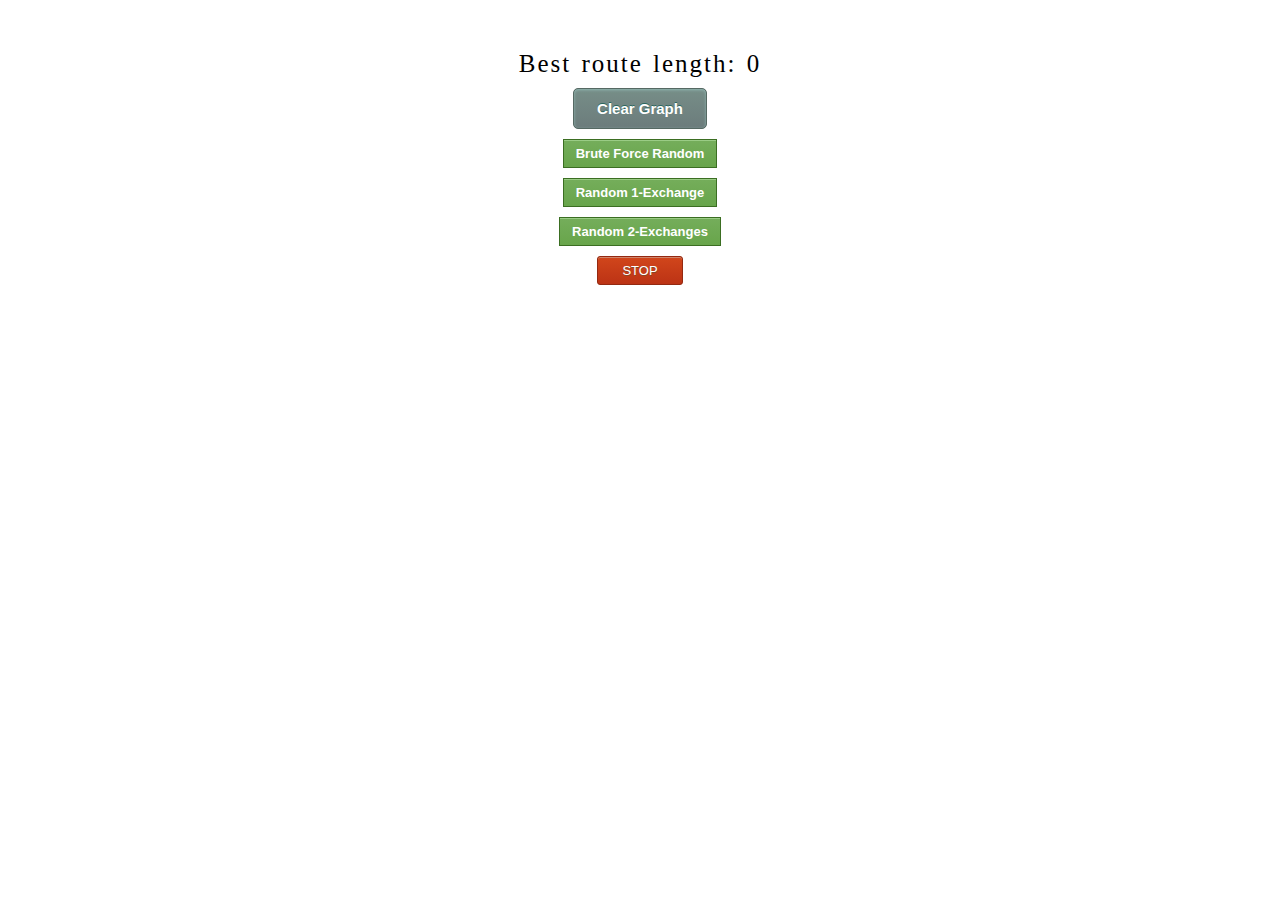
==== or_playground/app_tsp.html @ 72ca982d "project restructuring" ====
<!DOCTYPE html>
<!--[if lt IE 7]>      <html class="no-js lt-ie9 lt-ie8 lt-ie7"> <![endif]-->
<!--[if IE 7]>         <html class="no-js lt-ie9 lt-ie8"> <![endif]-->
<!--[if IE 8]>         <html class="no-js lt-ie9"> <![endif]-->
<!--[if gt IE 8]>      <html class="no-js"> <!--<![endif]-->
<html>
    <head>

        <link rel="stylesheet" href="self_styles.css">
        <!-- Load D3 from site -->
        <script src="https://d3js.org/d3.v3.min.js" charset="utf-8"></script>
    
      </head>
    <body>
        <!--[if lt IE 7]>
            <p class="browsehappy">You are using an <strong>outdated</strong> browser. Please <a href="#">upgrade your browser</a> to improve your experience.</p>
        <![endif]-->
        <div id="toptext">Best route length: 0</div>
        <script type="text/javascript" src="app_tsp.js"></script>
        
        <button onclick="clearArray()" class="greyButton">Clear Graph</button>

        <button id="randomSearchButton" onclick="initializeRandomRoute()" class="myButton">Brute Force Random</button>
        <button id="randomOneExchangeOptbutton" onclick="twoOpt(1)" class="myButton">Random 1-Exchange</button>
        <button id="randomTwoExchangeOptbutton" onclick="twoOpt(2)" class="myButton">Random 2-Exchanges</button>
        <button id="stopButton" onclick="stop()" class="redButton">STOP</button>
    </body>
</html>
---- or_playground/self_styles.css ----
.myButton {
	box-shadow:inset 0px 1px 0px 0px #9acc85;
	background:linear-gradient(to bottom, #74ad5a 5%, #68a54b 100%);
	background-color:#74ad5a;
	border:1px solid #3b6e22;
	display:inline-block;
	cursor:pointer;
	color:#ffffff;
	font-family:Arial;
	font-size:13px;
	font-weight:bold;
	padding:6px 12px;
	text-decoration:none;
	display: block; margin: auto;
	margin-bottom:10px;
}
.myButton:hover {
	background:linear-gradient(to bottom, #68a54b 5%, #74ad5a 100%);
	background-color:#68a54b;
}
.myButton:active {
	position:relative;
	top:1px;
}

.redButton {
	box-shadow:inset 0px 1px 0px 0px #cf866c;
	background:linear-gradient(to bottom, #d0451b 5%, #bc3315 100%);
	background-color:#d0451b;
	border-radius:3px;
	border:1px solid #942911;
	display:inline-block;
	cursor:pointer;
	color:#ffffff;
	font-family:Arial;
	font-size:13px;
	padding:6px 24px;
	text-decoration:none;
  text-shadow:0px 1px 0px #854629;
  display: block; margin: auto;
  margin-bottom:10px;
}
.redButton:hover {
	background:linear-gradient(to bottom, #bc3315 5%, #d0451b 100%);
	background-color:#bc3315;
}
.redButton:active {
	position:relative;
	top:1px;
}

.greyButton {
	box-shadow:inset 0px 1px 3px 0px #91b8b3;
	background:linear-gradient(to bottom, #768d87 5%, #6c7c7c 100%);
	background-color:#768d87;
	border-radius:5px;
	border:1px solid #566963;
	display:inline-block;
	cursor:pointer;
	color:#ffffff;
	font-family:Arial;
	font-size:15px;
	font-weight:bold;
	padding:11px 23px;
	text-decoration:none;
  text-shadow:0px -1px 0px #2b665e;
  display: block; margin: auto;
  margin-top:10px;
  margin-bottom:10px;
}
.greyButton:hover {
	background:linear-gradient(to bottom, #6c7c7c 5%, #768d87 100%);
	background-color:#6c7c7c;
}
.greyButton:active {
	position:relative;
	top:1px;
}



#toptext {
  font-family: Georgia, serif;
  font-size: 25px;
  letter-spacing: 2px;
  word-spacing: 2px;
  color: #000000;
  font-weight: normal;
  text-decoration: none;
  font-style: normal;
  font-variant: normal;
  text-transform: none;
  text-align: center;
  margin-top:50px;
  }


body {
  margin: 0;
  font-family: sans-serif;
  font-size: 11px;
}

.axis path, .axis line {
  fill: none;
  stroke: black;
  shape-rendering: crispEdges;  /* Round any decimal pixels so it'll render nicely */
}

.center {
	display: block; margin: auto;
	margin-bottom:10px;
	width: 30%;
  }
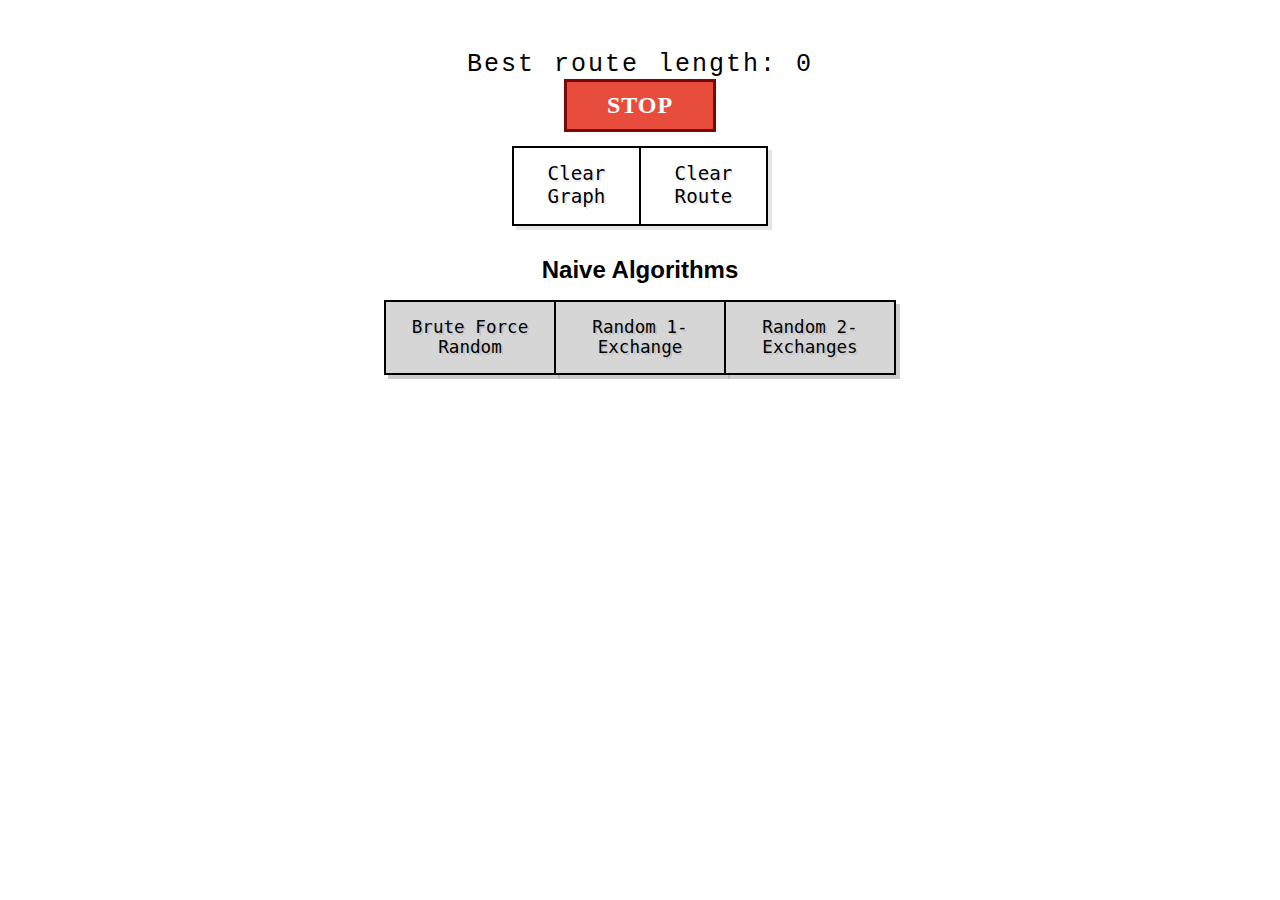
==== commit b538fceb: "update styles" ====
--- a/or_playground/app_tsp.html
+++ b/or_playground/app_tsp.html
@@ -18,11 +18,24 @@
         <div id="toptext">Best route length: 0</div>
         <script type="text/javascript" src="app_tsp.js"></script>
         
-        <button onclick="clearArray()" class="greyButton">Clear Graph</button>
+        <button class = "btn btn-3" style = "font-size:1.5rem" onclick="stop()">STOP</button>
+        <br>
 
-        <button id="randomSearchButton" onclick="initializeRandomRoute()" class="myButton">Brute Force Random</button>
-        <button id="randomOneExchangeOptbutton" onclick="twoOpt(1)" class="myButton">Random 1-Exchange</button>
-        <button id="randomTwoExchangeOptbutton" onclick="twoOpt(2)" class="myButton">Random 2-Exchanges</button>
-        <button id="stopButton" onclick="stop()" class="redButton">STOP</button>
+        <div class="multi-button">
+            <button onclick="clearArray()">Clear Graph</button>
+            <button onclick="clearRoute()">Clear Route</button>
+        </div>
+        
+        <br>
+        <div style="font-family: 'Oswald', sans-serif;">
+        <h1>Naive Algorithms</h1>
+        </div>
+        <div class="multi-button" style="width: 40%">
+            <button class = "multi-button button" style = "font-size: 1.1rem;background-color:rgb(214, 214, 214)" onclick="initializeRandomRoute()">Brute Force Random</button>
+            <button class = "multi-button button" style = "font-size: 1.1rem;background-color:rgb(214, 214, 214)" onclick="randomExchange(1)">Random 1-Exchange</button>
+            <button class = "multi-button button" style = "font-size: 1.1rem;background-color:rgb(214, 214, 214)" onclick="randomExchange(2)">Random 2-Exchanges</button>
+        </div>
+        <br>
+
     </body>
 </html>--- a/or_playground/self_styles.css
+++ b/or_playground/self_styles.css
@@ -1,86 +1,9 @@
-.myButton {
-	box-shadow:inset 0px 1px 0px 0px #9acc85;
-	background:linear-gradient(to bottom, #74ad5a 5%, #68a54b 100%);
-	background-color:#74ad5a;
-	border:1px solid #3b6e22;
-	display:inline-block;
-	cursor:pointer;
-	color:#ffffff;
-	font-family:Arial;
-	font-size:13px;
-	font-weight:bold;
-	padding:6px 12px;
-	text-decoration:none;
-	display: block; margin: auto;
-	margin-bottom:10px;
-}
-.myButton:hover {
-	background:linear-gradient(to bottom, #68a54b 5%, #74ad5a 100%);
-	background-color:#68a54b;
-}
-.myButton:active {
-	position:relative;
-	top:1px;
+#container{
+    text-align: center;
 }
 
-.redButton {
-	box-shadow:inset 0px 1px 0px 0px #cf866c;
-	background:linear-gradient(to bottom, #d0451b 5%, #bc3315 100%);
-	background-color:#d0451b;
-	border-radius:3px;
-	border:1px solid #942911;
-	display:inline-block;
-	cursor:pointer;
-	color:#ffffff;
-	font-family:Arial;
-	font-size:13px;
-	padding:6px 24px;
-	text-decoration:none;
-  text-shadow:0px 1px 0px #854629;
-  display: block; margin: auto;
-  margin-bottom:10px;
-}
-.redButton:hover {
-	background:linear-gradient(to bottom, #bc3315 5%, #d0451b 100%);
-	background-color:#bc3315;
-}
-.redButton:active {
-	position:relative;
-	top:1px;
-}
-
-.greyButton {
-	box-shadow:inset 0px 1px 3px 0px #91b8b3;
-	background:linear-gradient(to bottom, #768d87 5%, #6c7c7c 100%);
-	background-color:#768d87;
-	border-radius:5px;
-	border:1px solid #566963;
-	display:inline-block;
-	cursor:pointer;
-	color:#ffffff;
-	font-family:Arial;
-	font-size:15px;
-	font-weight:bold;
-	padding:11px 23px;
-	text-decoration:none;
-  text-shadow:0px -1px 0px #2b665e;
-  display: block; margin: auto;
-  margin-top:10px;
-  margin-bottom:10px;
-}
-.greyButton:hover {
-	background:linear-gradient(to bottom, #6c7c7c 5%, #768d87 100%);
-	background-color:#6c7c7c;
-}
-.greyButton:active {
-	position:relative;
-	top:1px;
-}
-
-
-
 #toptext {
-  font-family: Georgia, serif;
+  font-family: "Lucida Console", "Courier New", monospace;
   font-size: 25px;
   letter-spacing: 2px;
   word-spacing: 2px;
@@ -96,19 +19,158 @@
 
 
 body {
-  margin: 0;
+  margin:0px;
   font-family: sans-serif;
-  font-size: 11px;
+  font-size: 12px;
+  place-items: center;
+  display: grid;
 }
 
 .axis path, .axis line {
   fill: none;
-  stroke: black;
+  stroke: rgb(194, 190, 190);
   shape-rendering: crispEdges;  /* Round any decimal pixels so it'll render nicely */
 }
+
 
 .center {
 	display: block; margin: auto;
 	margin-bottom:10px;
 	width: 30%;
-  }+}
+
+:root {
+	--border-size: 0.125rem;
+	--duration: 250ms;
+	--ease: cubic-bezier(0.215, 0.61, 0.355, 1);
+	--font-family: monospace;
+	--color-primary: white;
+	--color-secondary: black;
+	--color-tertiary: dodgerblue;
+	--shadow: rgba(0, 0, 0, 0.1);
+	--space: 1rem;
+  }
+
+.multi-button {
+	display: flex;
+	width: 20%;
+	box-shadow: var(--shadow) 4px 4px;
+  }
+  
+.multi-button button {
+flex-grow: 1;
+cursor: pointer;
+position: relative;
+padding:
+	calc(var(--space) / 1.125)
+	var(--space)
+	var(--space);
+border: var(--border-size) solid black;
+color: var(--color-secondary);
+background-color: var(--color-primary);
+font-size: 1.2rem;
+font-family: var(--font-family);
+text-shadow: var(--shadow) 2px 2px;
+transition: flex-grow var(--duration) var(--ease);
+}
+
+.multi-button button + button {
+border-left: var(--border-size) solid black;
+margin-left: calc(var(--border-size) * -1);
+}
+
+.multi-button button:hover,
+.multi-button button:focus {
+flex-grow: 2;
+color: white;
+outline: none;
+text-shadow: none;
+background-color: var(--color-secondary);
+}
+
+.multi-button button:focus {
+outline: var(--border-size) dashed var(--color-primary);
+outline-offset: calc(var(--border-size) * -3);
+}
+
+.multi-button:hover button:focus:not(:hover) {
+flex-grow: 1;
+color: var(--color-secondary);
+background-color: var(--color-primary);
+outline-color: var(--color-tertiary);
+}
+
+.multi-button button:active {
+transform: translateY(var(--border-size));
+}
+
+
+/* General button style */
+.btn {
+	border: 3px solid rgb(121, 8, 8);
+	font-family: 'Lato';
+	font-size: inherit;
+	color: inherit;
+	background: none;
+	cursor: pointer;
+	padding: 10px 40px;
+	display: inline-block;
+	margin: 0px;
+	text-transform: uppercase;
+	letter-spacing: 1px;
+	font-weight: 700;
+	outline: none;
+	position: relative;
+	-webkit-transition: all 0.3s;
+	-moz-transition: all 0.3s;
+	transition: all 0.3s;
+  }
+  
+.btn:after {
+content: '';
+position: absolute;
+z-index: -1;
+-webkit-transition: all 0.3s;
+-moz-transition: all 0.3s;
+transition: all 0.3s;
+}
+
+/* Pseudo elements for icons */
+.btn:before {
+font-family: 'FontAwesome';
+speak: none;
+font-style: normal;
+font-weight: normal;
+font-variant: normal;
+text-transform: none;
+line-height: 1;
+position: relative;
+-webkit-font-smoothing: antialiased;
+}
+
+/* Button 3 */
+.btn-3 {
+background: #e74c3c;
+color: #fff;
+}
+
+.btn-3:hover {
+background: #c0392b;
+}
+
+.btn-3:active {
+background: #c0392b;
+top: 2px;
+}
+
+.btn-3:before {
+position: absolute;
+height: 100%;
+left: 0;
+top: 0;
+line-height: 3;
+font-size: 140%;
+width: 60px;
+}
+
+/* Button 3 */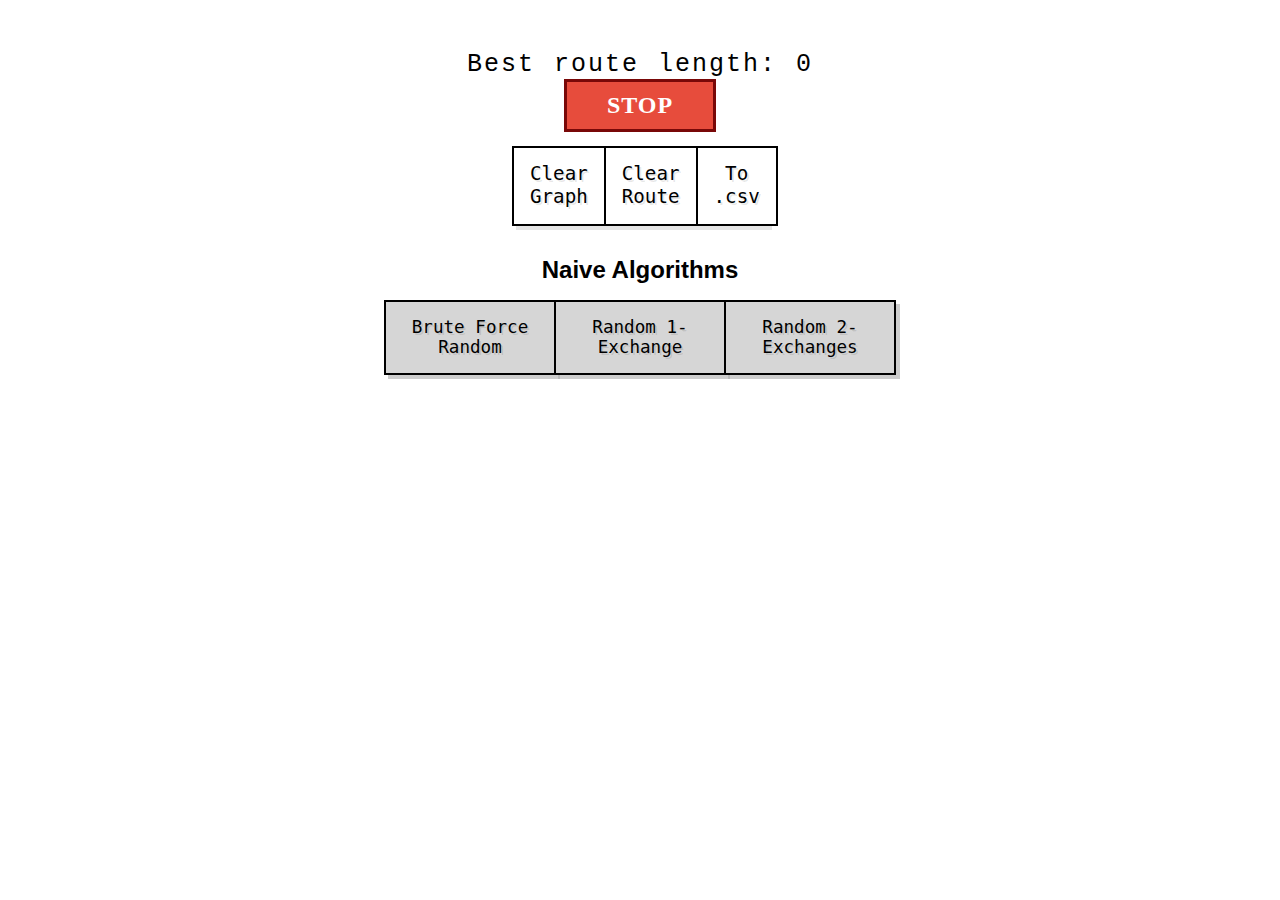
==== commit 2e0a0264: "export to csv" ====
--- a/or_playground/app_tsp.html
+++ b/or_playground/app_tsp.html
@@ -15,6 +15,7 @@
         <!--[if lt IE 7]>
             <p class="browsehappy">You are using an <strong>outdated</strong> browser. Please <a href="#">upgrade your browser</a> to improve your experience.</p>
         <![endif]-->
+        
         <div id="toptext">Best route length: 0</div>
         <script type="text/javascript" src="app_tsp.js"></script>
         
@@ -24,6 +25,7 @@
         <div class="multi-button">
             <button onclick="clearArray()">Clear Graph</button>
             <button onclick="clearRoute()">Clear Route</button>
+            <button onclick="toCsv()">To .csv</button>
         </div>
         
         <br>
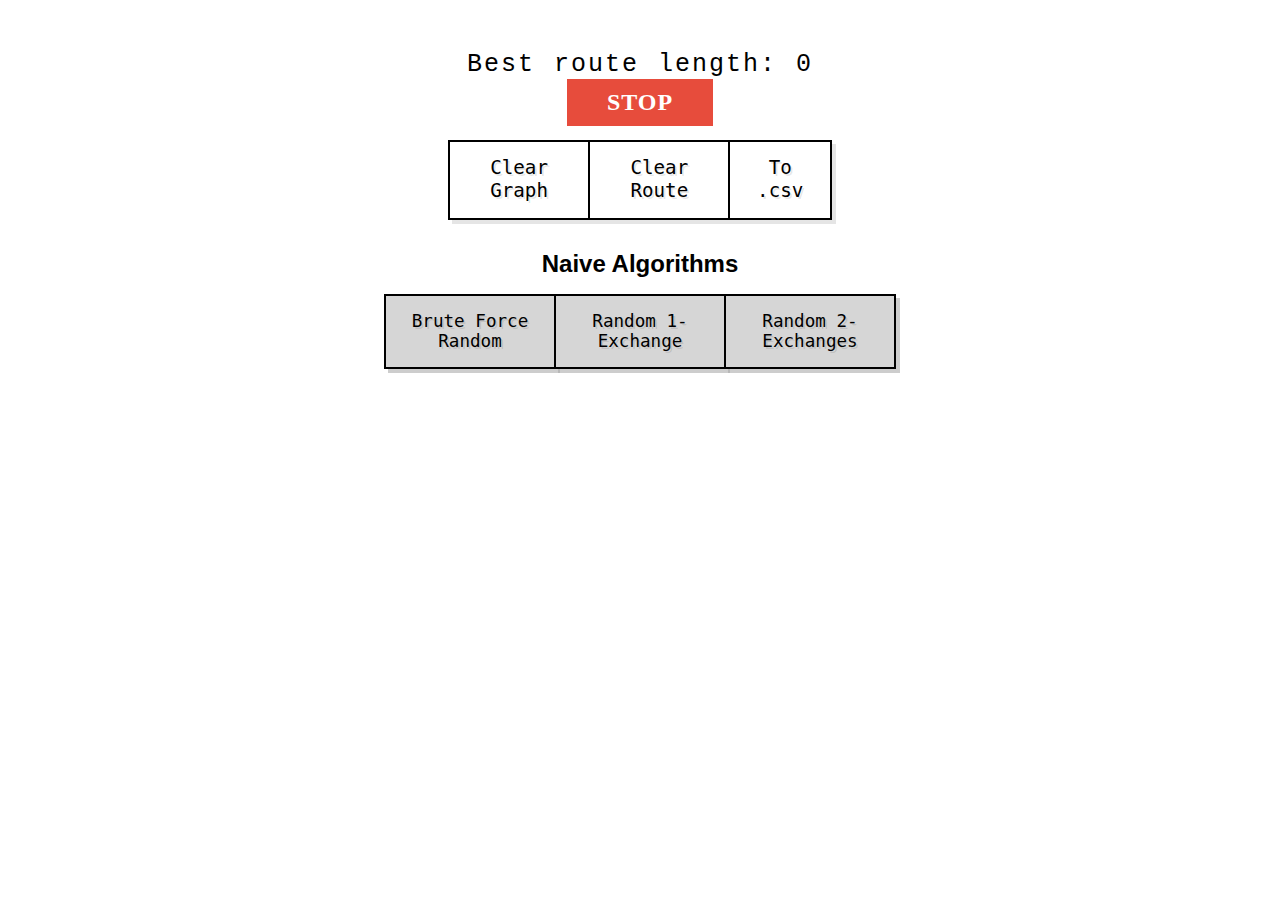
==== commit 5cf17f91: "update layout" ====
--- a/or_playground/app_tsp.html
+++ b/or_playground/app_tsp.html
@@ -22,7 +22,7 @@
         <button class = "btn btn-3" style = "font-size:1.5rem" onclick="stop()">STOP</button>
         <br>
 
-        <div class="multi-button">
+        <div class="multi-button" style="width: 30%">
             <button onclick="clearArray()">Clear Graph</button>
             <button onclick="clearRoute()">Clear Route</button>
             <button onclick="toCsv()">To .csv</button>
--- a/or_playground/self_styles.css
+++ b/or_playground/self_styles.css
@@ -107,7 +107,7 @@
 
 /* General button style */
 .btn {
-	border: 3px solid rgb(121, 8, 8);
+	border: none;
 	font-family: 'Lato';
 	font-size: inherit;
 	color: inherit;
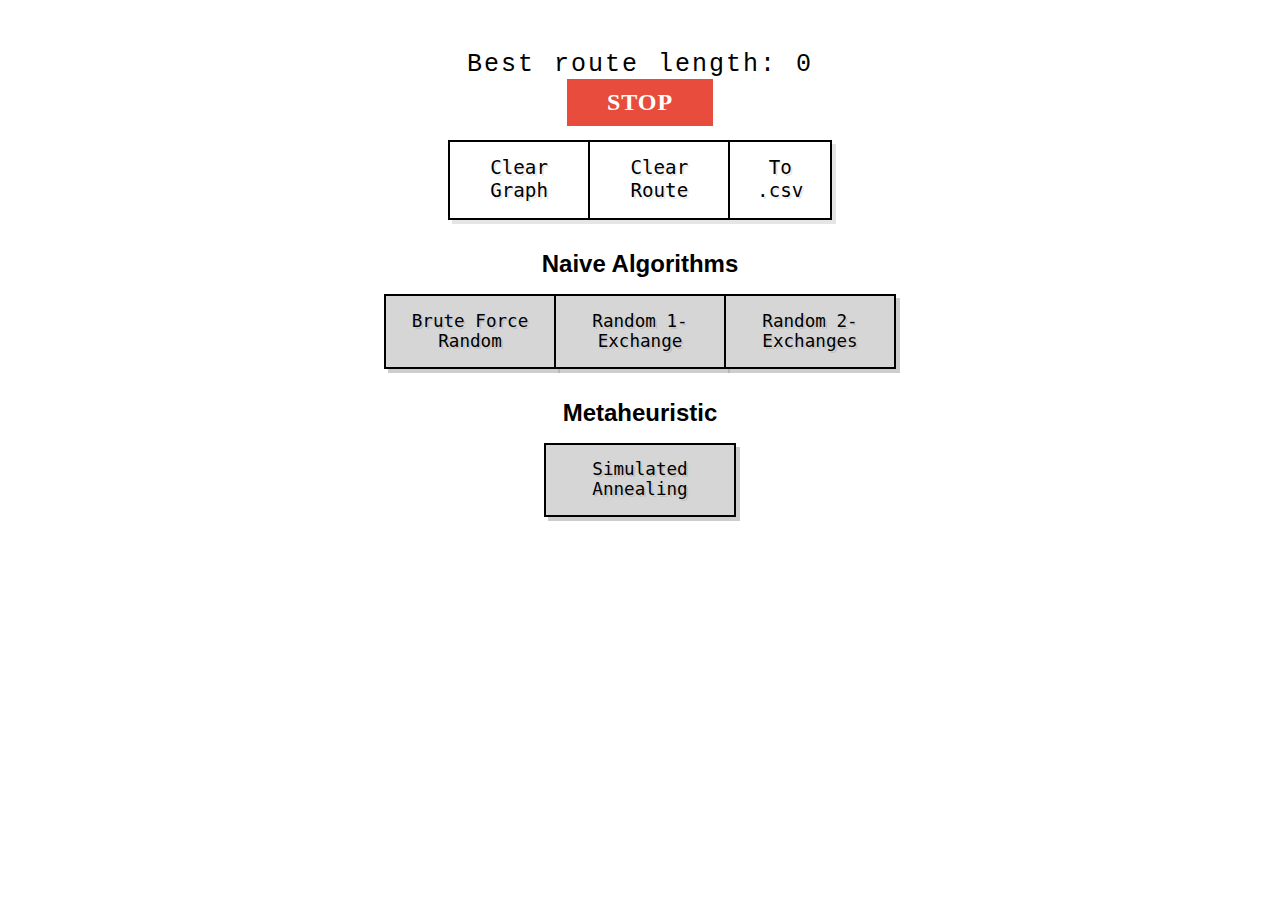
==== commit 7e8ff255: "update simulated annealing" ====
--- a/or_playground/app_tsp.html
+++ b/or_playground/app_tsp.html
@@ -38,6 +38,13 @@
             <button class = "multi-button button" style = "font-size: 1.1rem;background-color:rgb(214, 214, 214)" onclick="randomExchange(2)">Random 2-Exchanges</button>
         </div>
         <br>
+        <div style="font-family: 'Oswald', sans-serif;">
+            <h1>Metaheuristic</h1>
+        </div>
+        <div class="multi-button" style="width: 15%">
+            <button class = "multi-button button" style = "font-size: 1.1rem;background-color:rgb(214, 214, 214)" onclick="simulatedAnnealing()">Simulated Annealing</button>
+        </div>
+        <br>
 
     </body>
 </html>